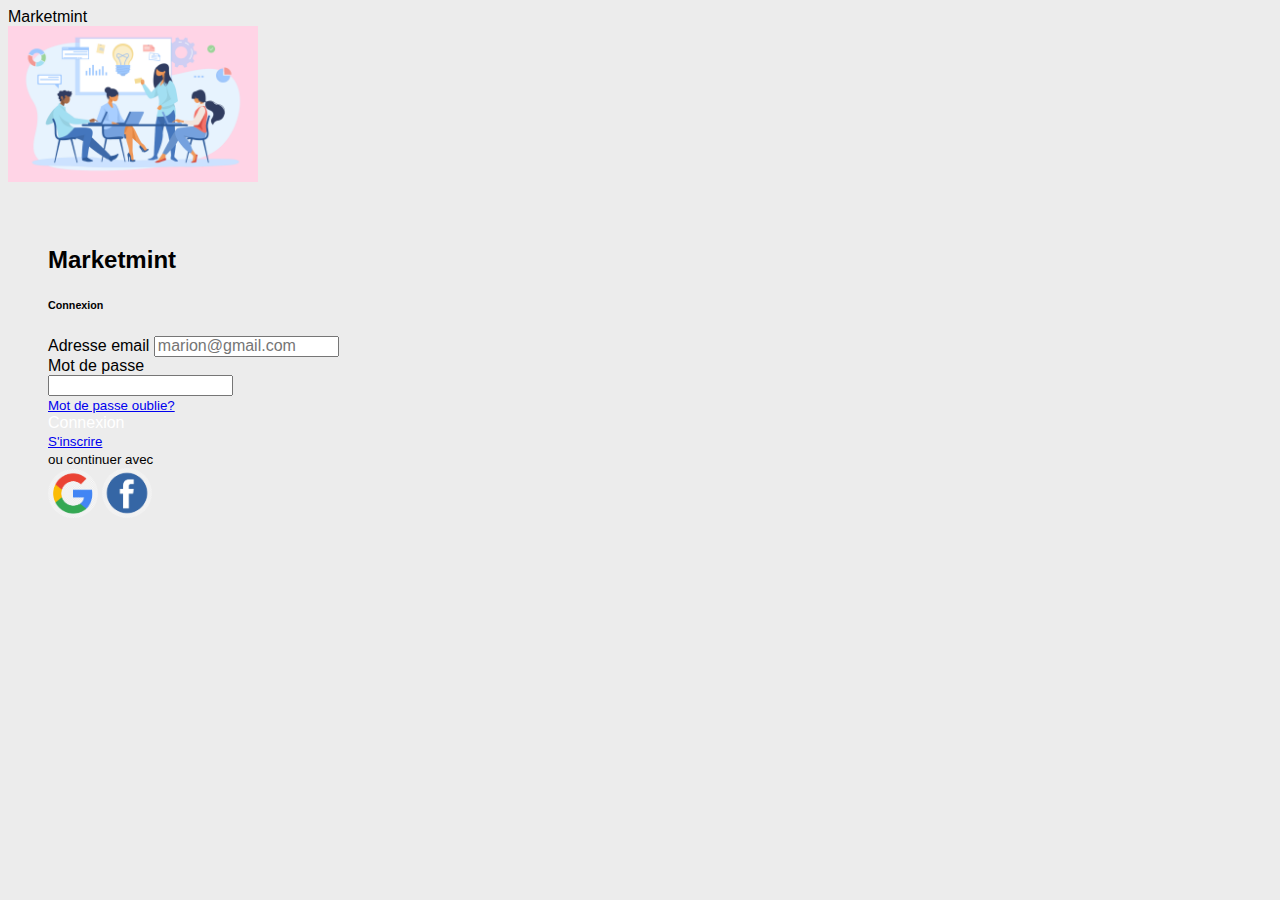
==== index.html @ 2868b13f "first commit" ====
<!DOCTYPE html>
<html lang="en">
  <head>
    <meta charset="UTF-8" />
    <meta http-equiv="X-UA-Compatible" content="IE=edge" />
    <meta name="viewport" content="width=device-width, initial-scale=1.0" />
    <link href="https://cdn.jsdelivr.net/npm/bootstrap@5.3.1/dist/css/bootstrap.min.css" rel="stylesheet" integrity="sha384-4bw+/aepP/YC94hEpVNVgiZdgIC5+VKNBQNGCHeKRQN+PtmoHDEXuppvnDJzQIu9" crossorigin="anonymous">
    <link href="bootstrap/css/bootstrap.min.css" rel="stylesheet" />
    <link rel="stylesheet" href="https://cdnjs.cloudflare.com/ajax/libs/font-awesome/6.4.0/css/all.min.css" integrity="sha512-iecdLmaskl7CVkqkXNQ/ZH/XLlvWZOJyj7Yy7tcenmpD1ypASozpmT/E0iPtmFIB46ZmdtAc9eNBvH0H/ZpiBw==" crossorigin="anonymous" referrerpolicy="no-referrer" />
    
    
    <link rel="stylesheet" href="style.css" />
    <title>login</title>
  </head>
  <body>
        <nav class="navbar bg-body-tertiary">
          <div class="container-fluid">
            <a class="navbar-brand">Marketmint</a>
          </div>
        </nav>
        <div class="container d-flex justify-content-center align-items-center min-vh-100">
          <div class="row border rounded-5 p-3 bg-white shadow box-area">
            <div class="col-md-6 rounded-4 d-flex justify-content-center align-items-center flex-column left-box">
              <div class="featured-image mb-3">
                <img src="images/image.png" class="img-fluid" style="width: 250px" />
              </div>
            </div>
            <div class="col-md-6 right-box">
              <div class="row align-items-center">
                <div class="header-text mb-4 mx-auto text-center font-weight-bold">
                  <h2>Marketmint</h2>
                </div>
                <div class="header-text col-md-6 mx-auto text-center font-weight-bold">
                  <h6>Connexion</h6>
                </div>
                <form>
                  <div class="mb-3" >
                    <label for="exampleInputEmail1" class="form-label">Adresse email</label>
                    <input type="email" class="form-control" id="exampleInputEmail1" aria-describedby="emailHelp" placeholder="marion@gmail.com">
                  </div>

                  <div class="container">
                    <div class="mb-3 form-control-icon">
                      <label for="exampleInputPassword1" class="form-label">Mot de passe</label>
                      <div class="input-group">
                        <input type="password" class="form-control" id="exampleInputPassword1">
                        <span class="fas fa-lock"></span>
                        <!-- <span class="far fa-eye input-group-append"></span> -->
                      </div>
                    </div>
                  </div>

                  <div class="forgot">
                    <small><a href="#">Mot de passe oublie?</a></small>
                  </div>
                </form>
                <div class="mb-3"></div>
             
                <div class="input-group mb-3">
                  <a href="register.html" class="btn btn-lg btn-primary w-100 fs-6" style="color:white; text-decoration: none;">Connexion</a>
                </div>
                

              </div>

              <div class="row justify-content-center mb-3">
                <small class="text-center"><a href="#">S'inscrire</a></small>
              </div>
            
              <div class="row justify-content-center mb-3">
                <small class="text-center">ou continuer avec</small>
              </div>
            
              <div class="row justify-content-center">
                <img src="images/google.png" style="width: 50px; border-radius: 50%;" class="me-2" alt="Google logo">
                <img src="images/facebook.png" style="width: 50px; border-radius:50%;" class="me-2" alt="Facebook logo">
              </div>
            </div>
          </div>
        </div>
    
   
    
    <script src="https://cdn.jsdelivr.net/npm/bootstrap@5.3.1/dist/js/bootstrap.bundle.min.js" integrity="sha384-HwwvtgBNo3bZJJLYd8oVXjrBZt8cqVSpeBNS5n7C8IVInixGAoxmnlMuBnhbgrkm" crossorigin="anonymous"></script>
  </body>
</html>
---- style.css ----
@import url('https://fonts.googleapis.com/css2?family=Roboto:ital,wght@0,100;0,300;0,400;0,500;1,100;1,300;1,400&display=swap');

body{
    font-family: 'Poppins', sans-serif;
    background: #ececec;
}

.box-area{
    width: 930px;
}

.right-box{
    padding: 40px 30px 40px 40px;
}

::placeholder{
    font-size: 16px;
}

.rounded-4{
    border-radius: 20px;
}
.rounded-5{
    border-radius: 30px;
}

.form-control-icon {
    position: relative;
  }

  .form-control-icon .fas {
    position: absolute;
    top: 50%;
    left: 10px;
    transform: translateY(-50%);
  }

  .form-control-icon .fas.fa-lock {
    font-size: 16px;
    padding-right: 5px;
  }


  .form-control-icon .far.fa-eye {
    right: 10px;
    cursor: pointer; 
  }


  .blue-background {
    background-color: blue;
  }

@media only screen and (max-width: 768px){

     .box-area{
        margin: 0 10px;

     }
     .left-box{
        height: 100px;
        overflow: hidden;
     }
     .right-box{
        padding: 20px;
     }

}
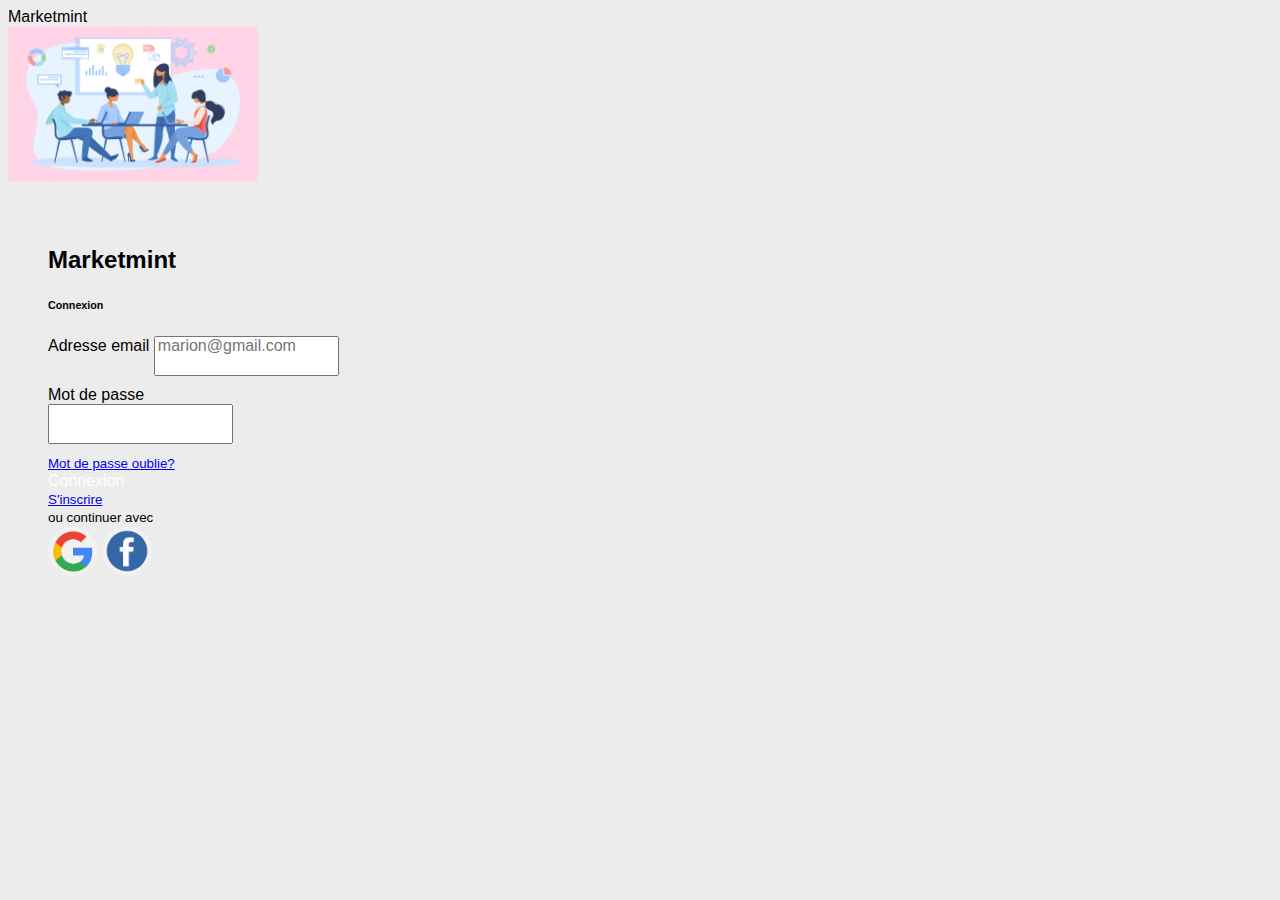
==== commit e03c9e05: "2nd commit" ====
--- a/index.html
+++ b/index.html
@@ -6,9 +6,7 @@
     <meta name="viewport" content="width=device-width, initial-scale=1.0" />
     <link href="https://cdn.jsdelivr.net/npm/bootstrap@5.3.1/dist/css/bootstrap.min.css" rel="stylesheet" integrity="sha384-4bw+/aepP/YC94hEpVNVgiZdgIC5+VKNBQNGCHeKRQN+PtmoHDEXuppvnDJzQIu9" crossorigin="anonymous">
     <link href="bootstrap/css/bootstrap.min.css" rel="stylesheet" />
-    <link rel="stylesheet" href="https://cdnjs.cloudflare.com/ajax/libs/font-awesome/6.4.0/css/all.min.css" integrity="sha512-iecdLmaskl7CVkqkXNQ/ZH/XLlvWZOJyj7Yy7tcenmpD1ypASozpmT/E0iPtmFIB46ZmdtAc9eNBvH0H/ZpiBw==" crossorigin="anonymous" referrerpolicy="no-referrer" />
-    
-    
+    <link rel="stylesheet" href="https://cdnjs.cloudflare.com/ajax/libs/font-awesome/6.4.0/css/all.min.css" integrity="sha512-iecdLmaskl7CVkqkXNQ/ZH/XLlvWZOJyj7Yy7tcenmpD1ypASozpmT/E0iPtmFIB46ZmdtAc9eNBvH0H/ZpiBw==" crossorigin="anonymous" referrerpolicy="no-referrer" /> 
     <link rel="stylesheet" href="style.css" />
     <title>login</title>
   </head>
@@ -18,14 +16,18 @@
             <a class="navbar-brand">Marketmint</a>
           </div>
         </nav>
+
         <div class="container d-flex justify-content-center align-items-center min-vh-100">
           <div class="row border rounded-5 p-3 bg-white shadow box-area">
+
+            
             <div class="col-md-6 rounded-4 d-flex justify-content-center align-items-center flex-column left-box">
               <div class="featured-image mb-3">
                 <img src="images/image.png" class="img-fluid" style="width: 250px" />
               </div>
             </div>
             <div class="col-md-6 right-box">
+            
               <div class="row align-items-center">
                 <div class="header-text mb-4 mx-auto text-center font-weight-bold">
                   <h2>Marketmint</h2>
@@ -44,7 +46,7 @@
                       <label for="exampleInputPassword1" class="form-label">Mot de passe</label>
                       <div class="input-group">
                         <input type="password" class="form-control" id="exampleInputPassword1">
-                        <span class="fas fa-lock"></span>
+                        <!-- <span class="fas fa-lock"></span> -->
                         <!-- <span class="far fa-eye input-group-append"></span> -->
                       </div>
                     </div>
@@ -57,14 +59,13 @@
                 <div class="mb-3"></div>
              
                 <div class="input-group mb-3">
-                  <a href="register.html" class="btn btn-lg btn-primary w-100 fs-6" style="color:white; text-decoration: none;">Connexion</a>
+                  <a href="#" class="btn btn-lg btn-primary w-100 fs-6" style="color:white; text-decoration: none;">Connexion</a>
                 </div>
                 
-
               </div>
 
               <div class="row justify-content-center mb-3">
-                <small class="text-center"><a href="#">S'inscrire</a></small>
+                <small class="text-center"><a href="register.html">S'inscrire</a></small>
               </div>
             
               <div class="row justify-content-center mb-3">
--- a/style.css
+++ b/style.css
@@ -1,4 +1,3 @@
-
 @import url('https://fonts.googleapis.com/css2?family=Roboto:ital,wght@0,100;0,300;0,400;0,500;1,100;1,300;1,400&display=swap');
 
 body{
@@ -25,32 +24,65 @@
     border-radius: 30px;
 }
 
-.form-control-icon {
-    position: relative;
-  }
+.form-control {
+	margin-bottom: 10px;
+	padding-bottom: 20px;
+	position: relative;
+}
 
-  .form-control-icon .fas {
-    position: absolute;
-    top: 50%;
-    left: 10px;
-    transform: translateY(-50%);
-  }
+.form-control input {
+	border: 2px solid #f0f0f0;
+	border-radius: 4px;
+	display: block;
+	font-family: inherit;
+	font-size: 14px;
+	padding: 10px;
+	width: 100%;
+}
 
-  .form-control-icon .fas.fa-lock {
-    font-size: 16px;
-    padding-right: 5px;
-  }
+.form-control input:focus {
+	outline: 0;
+	border-color: #777;
+}
+
+.form-control.success input {
+	border-color: #2ecc71;
+}
+
+.form-control.error input {
+	border-color: #e74c3c;
+}
+
+.form-control i {
+	visibility: hidden;
+	position: absolute;
+	top: 40px;
+	right: 10px;
+}
+
+.form-control.success i.fa-check-circle {
+	color: #2ecc71;
+	visibility: visible;
+}
+
+.form-control.error i.fa-exclamation-circle {
+	color: #e74c3c;
+	visibility: visible;
+}
+
+.form-control small {
+	color: #e74c3c;
+	position: absolute;
+	bottom: 0;
+	left: 0;
+	visibility: hidden;
+}
+
+.form-control.error small {
+	visibility: visible;
+}
 
 
-  .form-control-icon .far.fa-eye {
-    right: 10px;
-    cursor: pointer; 
-  }
-
-
-  .blue-background {
-    background-color: blue;
-  }
 
 @media only screen and (max-width: 768px){
 
